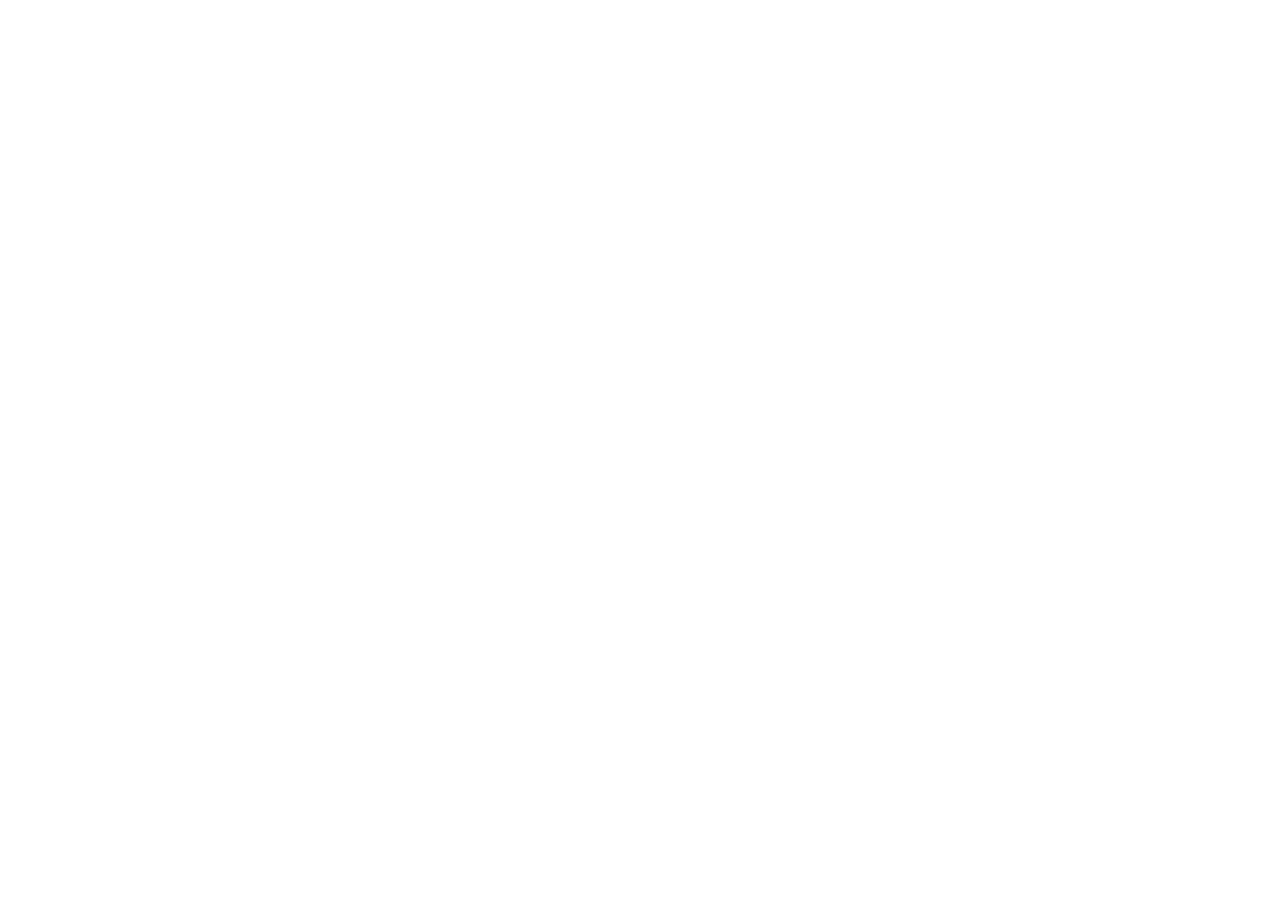
==== src/index.html @ ef8a61d2 "feat: initial Digital Life Twin Angular frontend Premium Angular 22 frontend for the Digital Life Tw" ====
<!doctype html>
<html lang="fr">
  <head>
    <meta charset="utf-8" />
    <title>Digital Life Twin — Votre quotidien, enfin compris</title>
    <base href="/" />
    <meta name="viewport" content="width=device-width, initial-scale=1" />
    <meta name="theme-color" content="#1B3A57" />
    <meta
      name="description"
      content="Digital Life Twin centralise votre planning, vos habitudes et votre bien-être pour vous aider à mieux organiser votre quotidien."
    />
    <meta name="robots" content="index, follow" />

    <link rel="canonical" href="/" />
    <link rel="icon" type="image/x-icon" href="favicon.ico" />

    <meta property="og:type" content="website" />
    <meta property="og:site_name" content="Digital Life Twin" />
    <meta property="og:locale" content="fr_FR" />
    <meta property="og:title" content="Digital Life Twin — Votre quotidien, enfin compris" />
    <meta
      property="og:description"
      content="Digital Life Twin centralise votre planning, vos habitudes et votre bien-être pour vous aider à mieux organiser votre quotidien."
    />
    <meta property="og:image" content="/brand/logo.png" />
    <meta property="og:url" content="/" />

    <meta name="twitter:card" content="summary_large_image" />
    <meta name="twitter:title" content="Digital Life Twin — Votre quotidien, enfin compris" />
    <meta
      name="twitter:description"
      content="Digital Life Twin centralise votre planning, vos habitudes et votre bien-être pour vous aider à mieux organiser votre quotidien."
    />
    <meta name="twitter:image" content="/brand/logo.png" />

    <link rel="preconnect" href="https://fonts.googleapis.com" />
    <link rel="preconnect" href="https://fonts.gstatic.com" crossorigin />
    <link
      href="https://fonts.googleapis.com/css2?family=Inter:wght@400;500;600;700&family=Space+Grotesk:wght@500;600;700&display=swap"
      rel="stylesheet"
    />
  </head>
  <body>
    <app-root></app-root>
  </body>
</html>
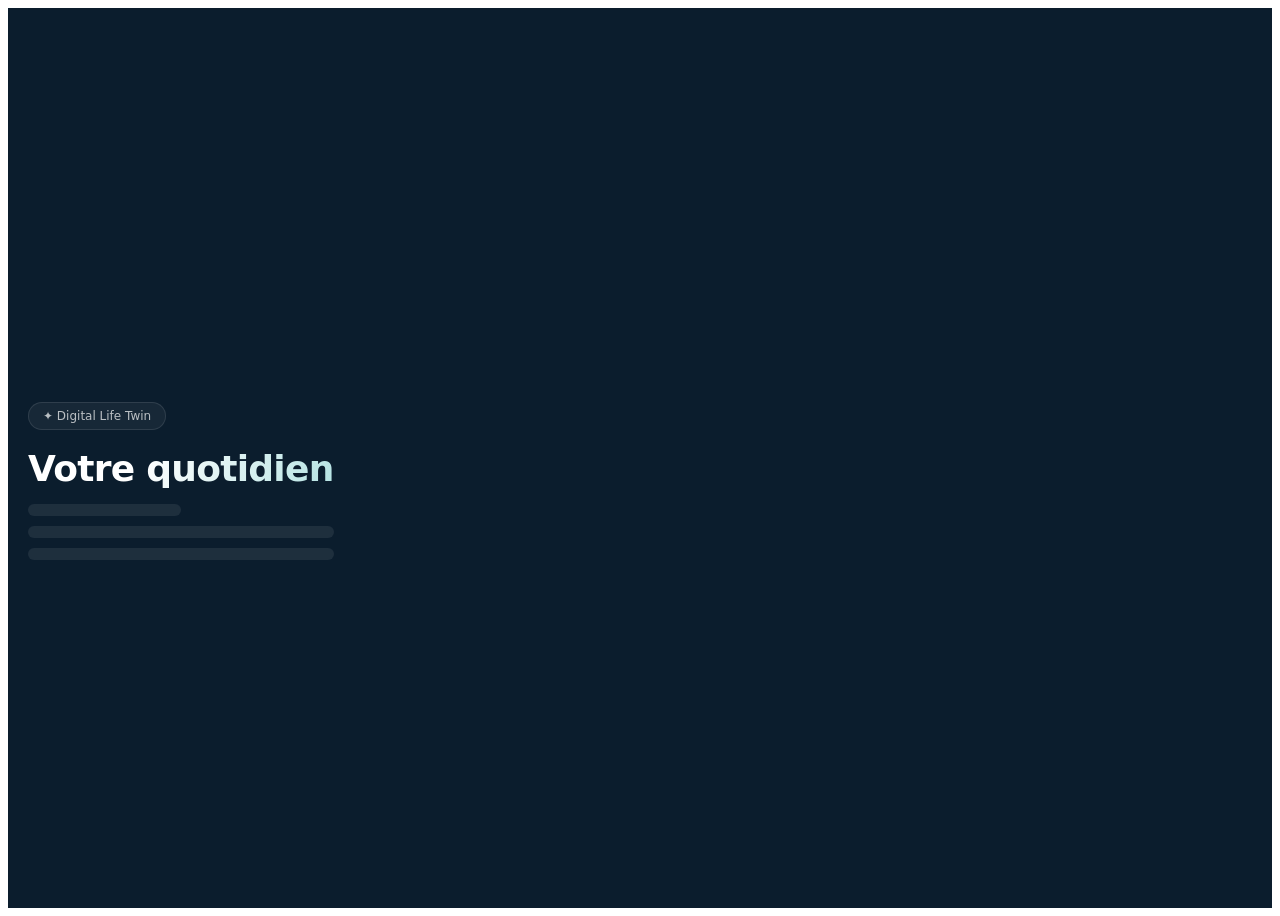
==== commit c8f9c9d9: "perf: add loading skeleton, lazy-load chart.js, fix nutrition import" ====
--- a/src/index.html
+++ b/src/index.html
@@ -13,7 +13,9 @@
     <meta name="robots" content="index, follow" />
 
     <link rel="canonical" href="/" />
-    <link rel="icon" type="image/x-icon" href="favicon.ico" />
+    <link rel="icon" href="favicon.ico" sizes="16x16 32x32 48x48" />
+    <link rel="icon" type="image/svg+xml" href="favicon.svg" />
+    <link rel="apple-touch-icon" href="apple-touch-icon.png" />
 
     <meta property="og:type" content="website" />
     <meta property="og:site_name" content="Digital Life Twin" />
@@ -39,9 +41,40 @@
     <link
       href="https://fonts.googleapis.com/css2?family=Inter:wght@400;500;600;700&family=Space+Grotesk:wght@500;600;700&display=swap"
       rel="stylesheet"
+      media="print"
+      onload="this.media='all'"
     />
+
+    <link rel="preload" as="image" href="/brand/hero-section.webp" fetchpriority="high" type="image/webp" />
   </head>
   <body>
-    <app-root></app-root>
+    <app-root>
+      <style>
+        .dlt-shell{display:grid;min-height:100svh;background:#0b1d2d;color:#fff;font-family:system-ui,-apple-system,sans-serif}
+        .dlt-shell__hero{display:flex;flex-direction:column;align-items:flex-start;justify-content:center;padding:6rem 1.25rem 2.5rem;position:relative;overflow:hidden}
+        .dlt-shell__hero::after{content:'';position:absolute;inset:0;background:linear-gradient(to right,rgba(11,29,45,.85),rgba(11,29,45,.4),transparent);pointer-events:none}
+        .dlt-shell__content{position:relative;z-index:1;max-width:28rem}
+        .dlt-shell__badge{display:inline-flex;align-items:center;gap:.5rem;border:1px solid rgba(255,255,255,.1);background:rgba(255,255,255,.05);padding:.375rem .875rem;border-radius:9999px;font-size:.75rem;color:rgba(255,255,255,.7);margin-bottom:1.25rem}
+        .dlt-shell__title{font-size:2.25rem;line-height:1.08;font-weight:600;letter-spacing:-.02em;margin:0 0 1rem}
+        .dlt-shell__title span{background:linear-gradient(115deg,#fff,#b5e3e3);-webkit-background-clip:text;background-clip:text;color:transparent}
+        .dlt-shell__line{height:.75rem;border-radius:9999px;background:rgba(255,255,255,.08);margin-bottom:.625rem;animation:dlt-skeleton-pulse 1.8s ease-in-out infinite}
+        .dlt-shell__line:nth-child(1){width:65%}
+        .dlt-shell__line:nth-child(2){width:85%;animation-delay:.15s}
+        .dlt-shell__line:nth-child(3){width:50%;animation-delay:.3s}
+        @keyframes dlt-skeleton-pulse{0%,100%{opacity:.35}50%{opacity:.6}}
+        @media(prefers-reduced-motion:reduce){.dlt-shell__line{animation:none;opacity:.45}}
+      </style>
+      <div class="dlt-shell">
+        <section class="dlt-shell__hero">
+          <div class="dlt-shell__content">
+            <div class="dlt-shell__badge">✦ Digital Life Twin</div>
+            <h1 class="dlt-shell__title">Votre <span>quotidien</span></h1>
+            <div class="dlt-shell__line"></div>
+            <div class="dlt-shell__line"></div>
+            <div class="dlt-shell__line"></div>
+          </div>
+        </section>
+      </div>
+    </app-root>
   </body>
 </html>
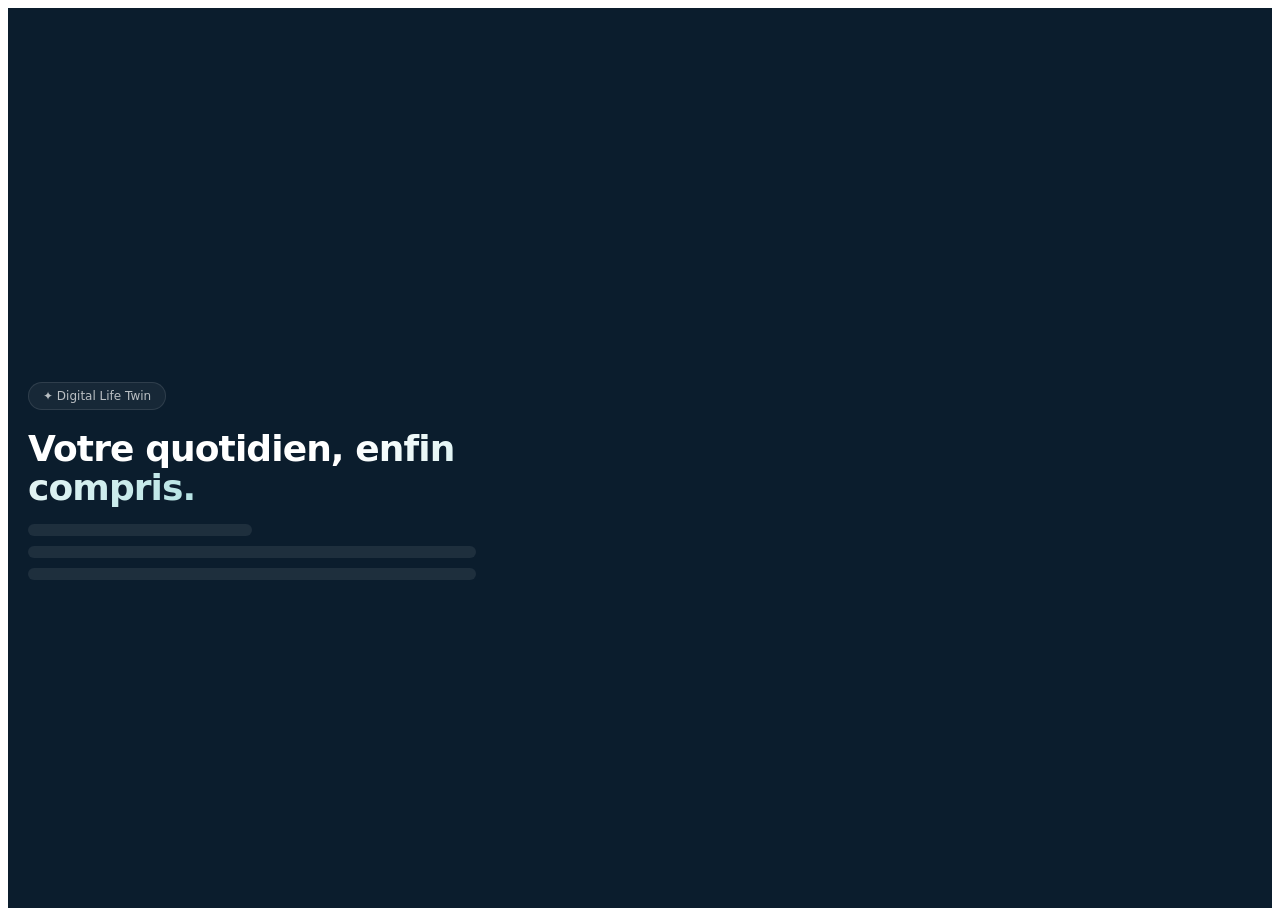
==== commit 1b9cbd93: "perf: fix LCP render delay, eliminate GSAP from critical path, self-host fonts LCP FIX (1,750ms → ne" ====
--- a/src/index.html
+++ b/src/index.html
@@ -36,16 +36,12 @@
     />
     <meta name="twitter:image" content="/brand/logo.png" />
 
-    <link rel="preconnect" href="https://fonts.googleapis.com" />
-    <link rel="preconnect" href="https://fonts.gstatic.com" crossorigin />
-    <link
-      href="https://fonts.googleapis.com/css2?family=Inter:wght@400;500;600;700&family=Space+Grotesk:wght@500;600;700&display=swap"
-      rel="stylesheet"
-      media="print"
-      onload="this.media='all'"
-    />
-
-    <link rel="preload" as="image" href="/brand/hero-section.webp" fetchpriority="high" type="image/webp" />
+    <link rel="preload" as="font" type="font/woff2" crossorigin href="fonts/Inter-Variable.woff2" />
+    <link rel="preload" as="font" type="font/woff2" crossorigin href="fonts/SpaceGrotesk-Variable.woff2" />
+    <style>
+      @font-face{font-family:'Inter';font-style:normal;font-weight:100 900;font-display:swap;src:url(fonts/Inter-Variable.woff2) format('woff2')}
+      @font-face{font-family:'Space Grotesk';font-style:normal;font-weight:500 700;font-display:swap;src:url(fonts/SpaceGrotesk-Variable.woff2) format('woff2')}
+    </style>
   </head>
   <body>
     <app-root>
@@ -55,7 +51,7 @@
         .dlt-shell__hero::after{content:'';position:absolute;inset:0;background:linear-gradient(to right,rgba(11,29,45,.85),rgba(11,29,45,.4),transparent);pointer-events:none}
         .dlt-shell__content{position:relative;z-index:1;max-width:28rem}
         .dlt-shell__badge{display:inline-flex;align-items:center;gap:.5rem;border:1px solid rgba(255,255,255,.1);background:rgba(255,255,255,.05);padding:.375rem .875rem;border-radius:9999px;font-size:.75rem;color:rgba(255,255,255,.7);margin-bottom:1.25rem}
-        .dlt-shell__title{font-size:2.25rem;line-height:1.08;font-weight:600;letter-spacing:-.02em;margin:0 0 1rem}
+        .dlt-shell__title{font-size:2.25rem;line-height:1.08;font-weight:600;letter-spacing:-.025em;margin:0 0 1rem;font-family:'Space Grotesk',system-ui,-apple-system,sans-serif}
         .dlt-shell__title span{background:linear-gradient(115deg,#fff,#b5e3e3);-webkit-background-clip:text;background-clip:text;color:transparent}
         .dlt-shell__line{height:.75rem;border-radius:9999px;background:rgba(255,255,255,.08);margin-bottom:.625rem;animation:dlt-skeleton-pulse 1.8s ease-in-out infinite}
         .dlt-shell__line:nth-child(1){width:65%}
@@ -68,7 +64,7 @@
         <section class="dlt-shell__hero">
           <div class="dlt-shell__content">
             <div class="dlt-shell__badge">✦ Digital Life Twin</div>
-            <h1 class="dlt-shell__title">Votre <span>quotidien</span></h1>
+            <h1 id="hero-title" class="dlt-shell__title">Votre quotidien, <span>enfin compris.</span></h1>
             <div class="dlt-shell__line"></div>
             <div class="dlt-shell__line"></div>
             <div class="dlt-shell__line"></div>
